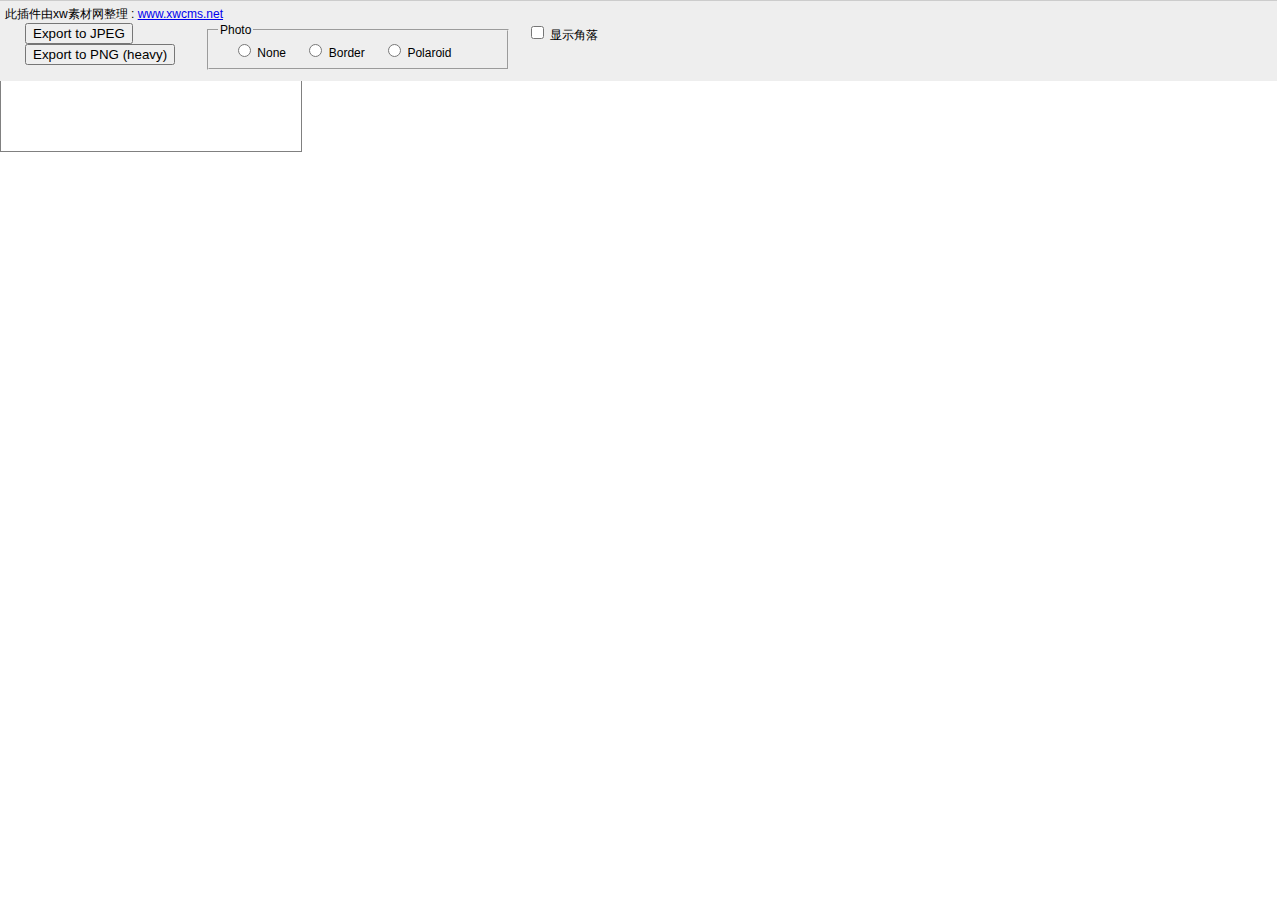
==== client/index.html @ 22c29ce8 "first" ====
<head>
	<meta http-equiv="Content-type" content="text/html; charset=utf-8;charset=utf-8">
	<title>HTML5实现图片拖动，旋转，放大，拉伸等特效-xw素材网</title>
		<!--[if IE]><script type="text/javascript" src="canvas_files/excanvas.js"></script><![endif]-->
		<style type="text/css" media="screen">
		body 	{ font: 75% "Lucida Grande", "Trebuchet MS", Verdana, sans-serif; }
		canvas 	{ background-color: transparent; border: 1px solid gray; top: 0; left: 0; position: absolute;}
		canvas.resize-ne { cursor: ne-resize; }
		canvas.resize-se { cursor: se-resize; }
		canvas.resize-sw { cursor: sw-resize; }
		canvas.resize-nw { cursor: nw-resize; }
		canvas.move { cursor: move; }
		canvas.default { cursor: default; }
		img 	{ display: block; visibility: hidden; position: absolute; top: -1000; left: -1000; }
		input 	{ margin-left: 20px; }
		fieldset { width: 280px; float: left; }
		.fieldset { width: 200px; float: left; }
		#ft 	{ background-color: #eee; height: 70px; width: 99%; border-top: 1px solid #ccc; padding: 5px; position: absolute; top: 0; left: 0; }
		#ft span { width: 100%; }
	</style>
</head>
<body id="canvasdemo" onLoad="">	
	<canvas id="canvid1"></canvas>
	
	<img id="img4" src="4.jpg" />
	<img id="img1" src="7.jpg" />
	<img id="img2" src="8.jpg" />
	<img id="img3" src="9.jpg" />
	<img id="img4" src="5.jpg" />
	<img id="bg" src="bg.jpg" />
	
	<div id="ft">
此插件由xw素材网整理
: <a href="http://www.xwcms.net/" title="此插件由xw素材网整理">www.xwcms.net </a>
<br>
		<div class="fieldset">
			<input type="button" id="jpegbutton" value="Export to JPEG" />
			<input type="button" id="pngbutton" value="Export to PNG (heavy)" />
		</div>
		<fieldset>
			<legend>Photo</legend>
			<span><input type="radio" name="some_name" value="" id="togglenone" /> None</span>
			<span><input type="radio" name="some_name" value="" id="toggleborders" /> Border</span>
			<span><input type="radio" name="some_name" value="" id="togglepolaroid" /> Polaroid</span>
		</fieldset>
		<span><input type="checkbox" name="some_name" value="" id="showcorners" /> 显示角落</span>
	</div><br>
</body>
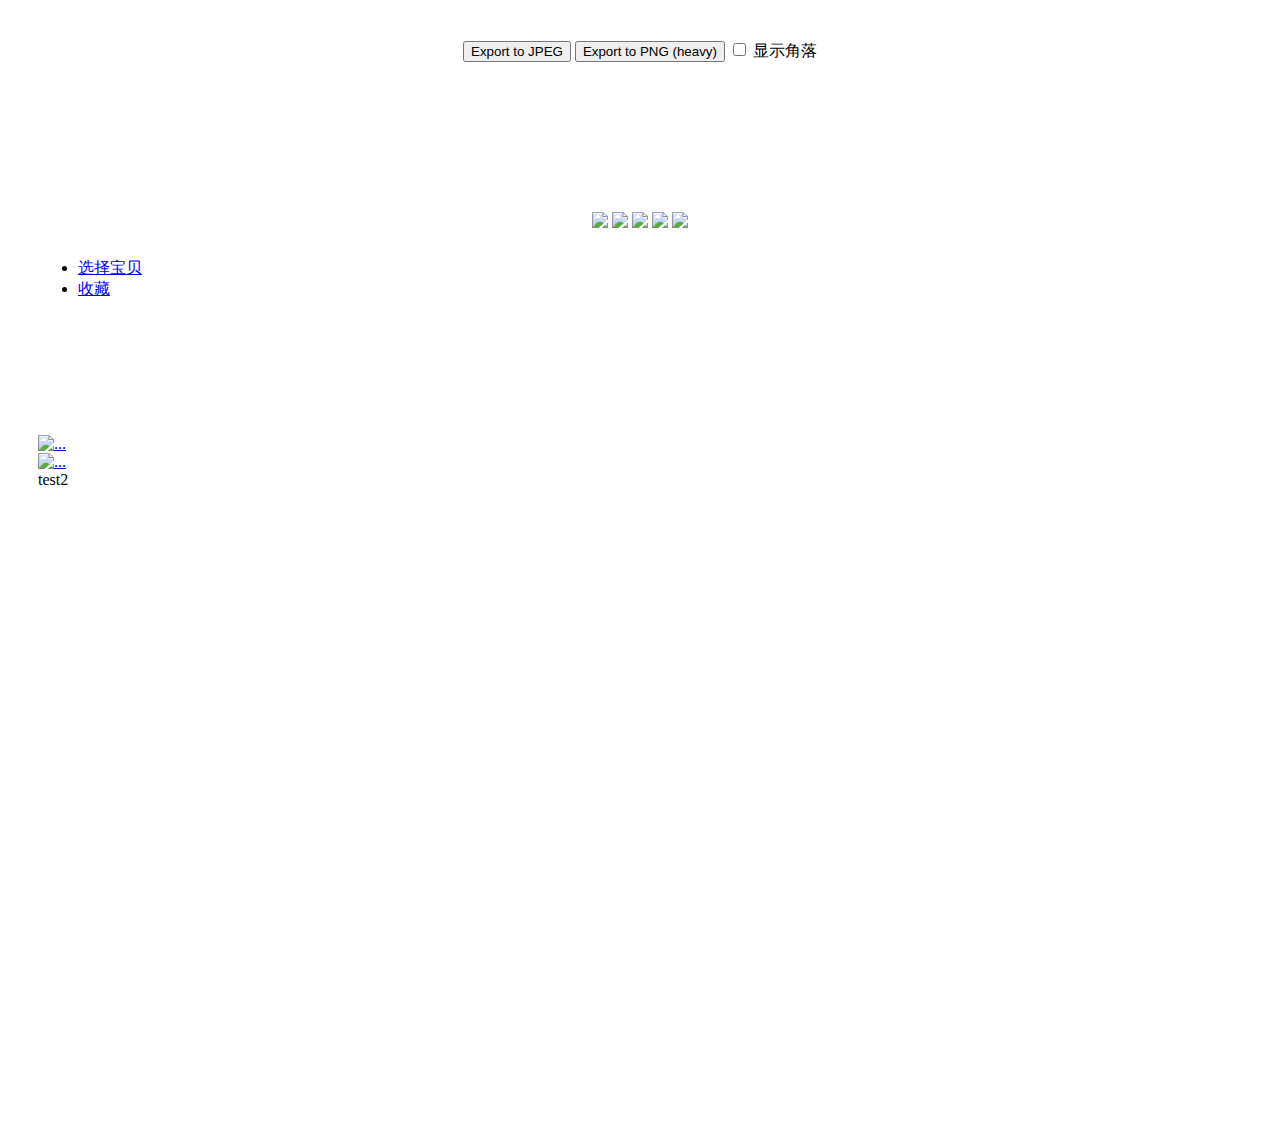
==== commit 38f08ffe: "first version" ====
--- a/client/index.html
+++ b/client/index.html
@@ -1,49 +1,65 @@
 <head>
 	<meta http-equiv="Content-type" content="text/html; charset=utf-8;charset=utf-8">
-	<title>HTML5实现图片拖动，旋转，放大，拉伸等特效-xw素材网</title>
+	<title>collocation</title>
 		<!--[if IE]><script type="text/javascript" src="canvas_files/excanvas.js"></script><![endif]-->
-		<style type="text/css" media="screen">
-		body 	{ font: 75% "Lucida Grande", "Trebuchet MS", Verdana, sans-serif; }
-		canvas 	{ background-color: transparent; border: 1px solid gray; top: 0; left: 0; position: absolute;}
-		canvas.resize-ne { cursor: ne-resize; }
-		canvas.resize-se { cursor: se-resize; }
-		canvas.resize-sw { cursor: sw-resize; }
-		canvas.resize-nw { cursor: nw-resize; }
-		canvas.move { cursor: move; }
-		canvas.default { cursor: default; }
-		img 	{ display: block; visibility: hidden; position: absolute; top: -1000; left: -1000; }
-		input 	{ margin-left: 20px; }
-		fieldset { width: 280px; float: left; }
-		.fieldset { width: 200px; float: left; }
-		#ft 	{ background-color: #eee; height: 70px; width: 99%; border-top: 1px solid #ccc; padding: 5px; position: absolute; top: 0; left: 0; }
-		#ft span { width: 100%; }
-	</style>
+	<script type="text/javascript" charset="utf-8">
+		
+	</script>
 </head>
-<body id="canvasdemo" onLoad="">	
-	<canvas id="canvid1"></canvas>
-	
-	<img id="img4" src="4.jpg" />
-	<img id="img1" src="7.jpg" />
-	<img id="img2" src="8.jpg" />
-	<img id="img3" src="9.jpg" />
-	<img id="img4" src="5.jpg" />
-	<img id="bg" src="bg.jpg" />
-	
-	<div id="ft">
-此插件由xw素材网整理
-: <a href="http://www.xwcms.net/" title="此插件由xw素材网整理">www.xwcms.net </a>
-<br>
-		<div class="fieldset">
-			<input type="button" id="jpegbutton" value="Export to JPEG" />
-			<input type="button" id="pngbutton" value="Export to PNG (heavy)" />
-		</div>
-		<fieldset>
-			<legend>Photo</legend>
-			<span><input type="radio" name="some_name" value="" id="togglenone" /> None</span>
-			<span><input type="radio" name="some_name" value="" id="toggleborders" /> Border</span>
-			<span><input type="radio" name="some_name" value="" id="togglepolaroid" /> Polaroid</span>
-		</fieldset>
-		<span><input type="checkbox" name="some_name" value="" id="showcorners" /> 显示角落</span>
-	</div><br>
+<body id="canvasdemo" onLoad="">
+	<div id="app" class="container-fluid">
+			<div class="row" style="margin: 30px;height: 100%" >
+				<div class="col-md-8 maincolumn" id="container" align="center" style="padding: 10px">
+					<div id="optionpanel" class="container-fluid">
+						<div class="container btn-group btn-group-lg row" role="group">
+							<input type="button" id="jpegbutton" value="Export to JPEG"/>
+							<button type="button" id="pngbutton">Export to PNG (heavy)</button>
+							<span><input type="checkbox" name="some_name" value="" id="showcorners" /> 显示角落</span>
+						</div>
+									
+					</div>
+					<div id="canvascontainer" class="container-fluid">
+						<div class="">
+							<canvas id="canvid1"></canvas>
+							<div id="imgcontainer">
+							<img class="canvasimg" id="img4" src="1.png" />
+							<img class="canvasimg" id="img1" src="2.png" />
+							<img class="canvasimg" id="img2" src="3.png" />
+							<img class="canvasimg" id="img3" src="4.png" />
+							<img class="canvasimg" id="img5" src="5.png" />
+						</div>					
+					</div>
+					</div>
+								
+				</div>
+				<div class="col-md-4 maincolumn">
+					<div id="panel" style="height:20%">
+						<ul class="nav nav-tabs" id="tabspanel">
+						  <li role="presentation" class="active"><a href="#home" aria-controls="home" role="tab" data-toggle="tab">选择宝贝</a></li>
+						  <li role="presentation"><a href="#bookmarked" aria-controls="bookmarked" role="tab" data-toggle="tab">收藏</a></li>
+						</ul>
+					</div>
+					<div class="tab-content" style="height:80%">
+					  <div role="tabpanel" class="tab-pane active" id="home">
+					  	<div class="row">
+					  		<div class="col-xs-6 thumbnailcol">
+					  			<a href="#" class="thumbnail">
+					  				<img src="e79cc935-51bd-474e-af42-c52e15b852ef--100x100.jpg" alt="...">
+					  			</a>
+					  		</div>
+					  		<div class="col-xs-6 thumbnailcol">
+					  			<a href="#" class="thumbnail">
+					  				<img src="f5b309d6-902b-4034-ae31-8855668273e6--100x100.jpg" alt="...">
+					  			</a>
+					  		</div>
+					  	</div>
+					  </div>
+					  <div role="tabpanel" class="tab-pane" id="bookmarked">
+						<span>test2</span>
+					  </div>
+					</div>
+				</div>
+			</div>
+	</div>
 </body>
 
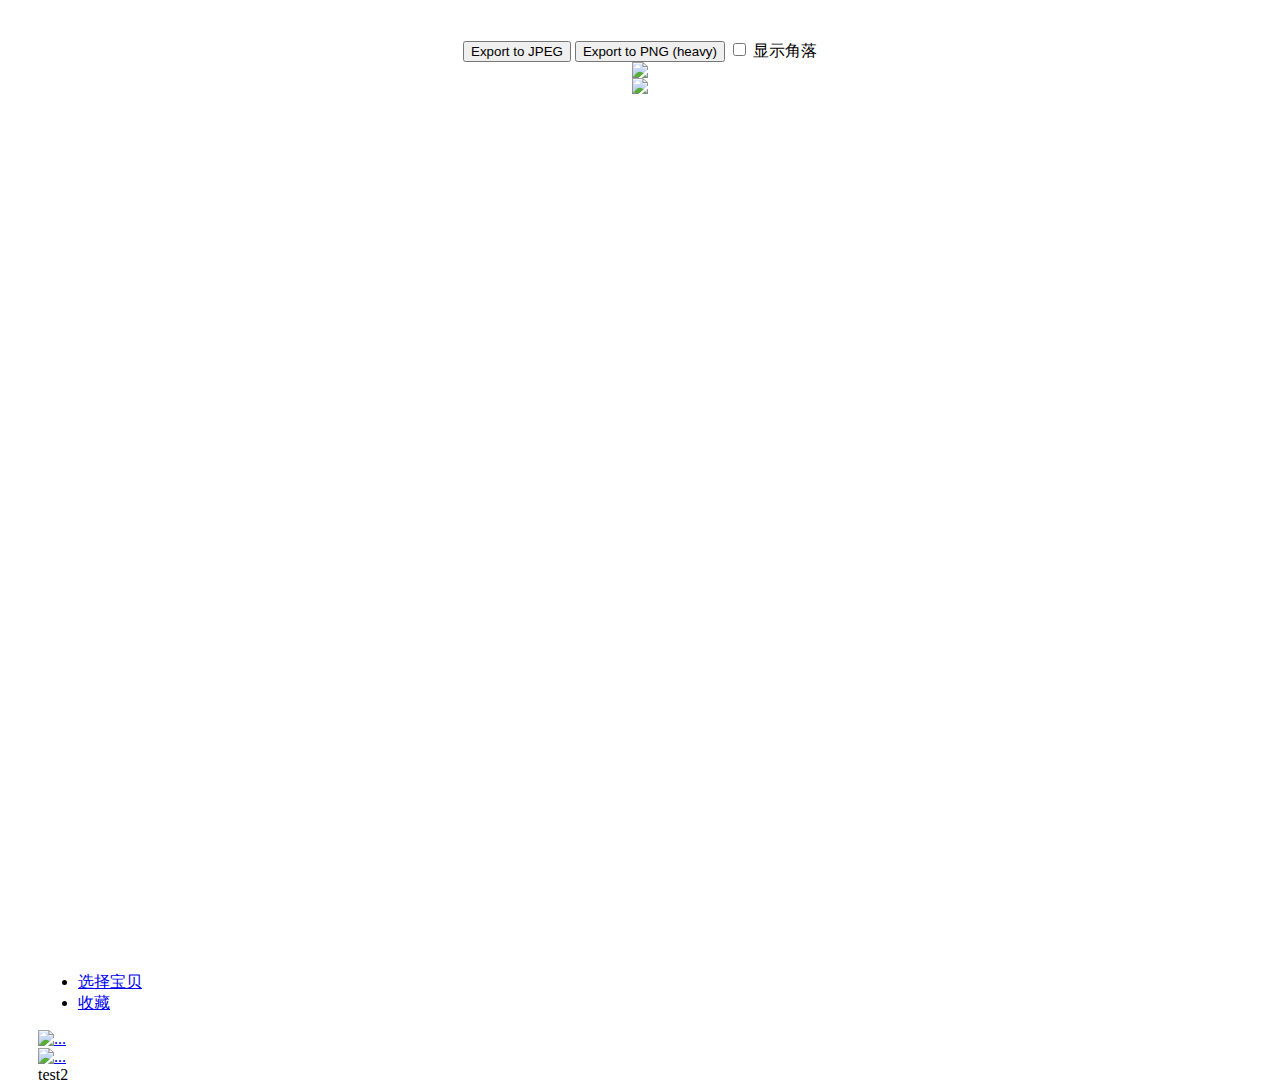
==== commit 2985af54: "dragableimg" ====
--- a/client/index.html
+++ b/client/index.html
@@ -10,7 +10,7 @@
 	<div id="app" class="container-fluid">
 			<div class="row" style="margin: 30px;height: 100%" >
 				<div class="col-md-8 maincolumn" id="container" align="center" style="padding: 10px">
-					<div id="optionpanel" class="container-fluid">
+					<div id="optionpanel" class="container-fluid firstrow">
 						<div class="container btn-group btn-group-lg row" role="group">
 							<input type="button" id="jpegbutton" value="Export to JPEG"/>
 							<button type="button" id="pngbutton">Export to PNG (heavy)</button>
@@ -18,28 +18,29 @@
 						</div>
 									
 					</div>
-					<div id="canvascontainer" class="container-fluid">
-						<div class="">
-							<canvas id="canvid1"></canvas>
-							<div id="imgcontainer">
-							<img class="canvasimg" id="img4" src="1.png" />
-							<img class="canvasimg" id="img1" src="2.png" />
-							<img class="canvasimg" id="img2" src="3.png" />
-							<img class="canvasimg" id="img3" src="4.png" />
-							<img class="canvasimg" id="img5" src="5.png" />
+					<div id="canvascontainer" class="container-fluid secondrow">
+						<div class="row" style="height:100%">
+							<div id="canvas" class=".col-md-offset-3">
+								<div class="dragableimg">
+									<img class="canvasimg" id="img4" src="1.png" />
+								</div>
+								<div class="dragableimg">
+									<img class="canvasimg" id="img1" src="2.png" />
+								</div>
+								
+							</div>
+							<!--<canvas id="canvid1"></canvas>-->
 						</div>					
 					</div>
-					</div>
-								
 				</div>
 				<div class="col-md-4 maincolumn">
-					<div id="panel" style="height:20%">
+					<div id="panel" class="firstrow">
 						<ul class="nav nav-tabs" id="tabspanel">
 						  <li role="presentation" class="active"><a href="#home" aria-controls="home" role="tab" data-toggle="tab">选择宝贝</a></li>
 						  <li role="presentation"><a href="#bookmarked" aria-controls="bookmarked" role="tab" data-toggle="tab">收藏</a></li>
 						</ul>
 					</div>
-					<div class="tab-content" style="height:80%">
+					<div class="tab-content secondrow">
 					  <div role="tabpanel" class="tab-pane active" id="home">
 					  	<div class="row">
 					  		<div class="col-xs-6 thumbnailcol">
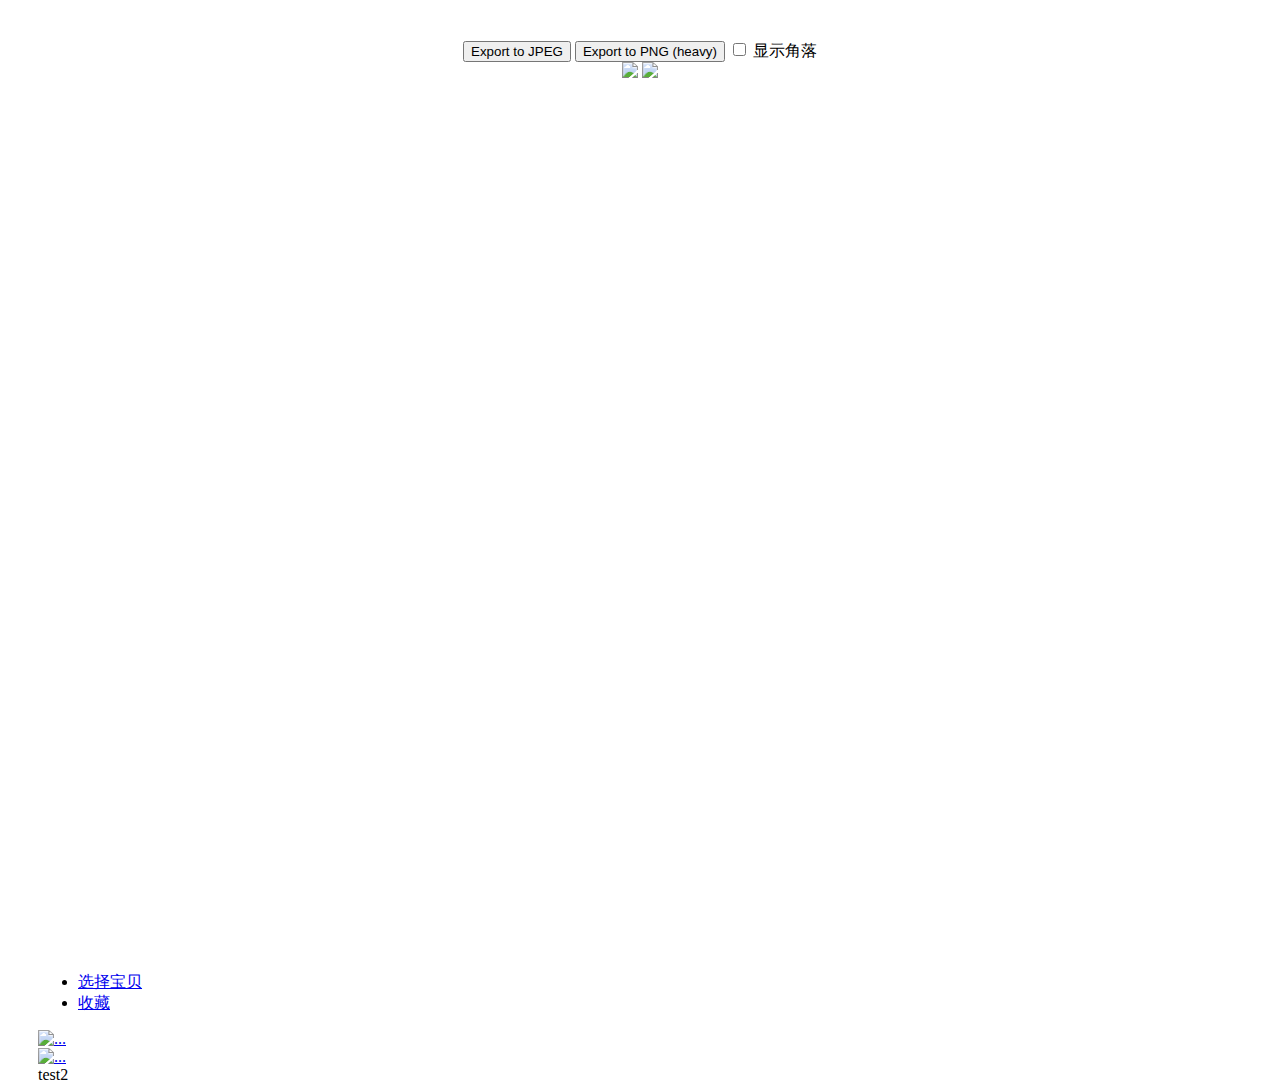
==== commit eb9fe4f7: "1.0" ====
--- a/client/index.html
+++ b/client/index.html
@@ -21,13 +21,8 @@
 					<div id="canvascontainer" class="container-fluid secondrow">
 						<div class="row" style="height:100%">
 							<div id="canvas" class=".col-md-offset-3">
-								<div class="dragableimg">
-									<img class="canvasimg" id="img4" src="1.png" />
-								</div>
-								<div class="dragableimg">
-									<img class="canvasimg" id="img1" src="2.png" />
-								</div>
-								
+								<img class="canvasimg" id="img4" src="2.png" />
+								<img class="canvasimg" id="img1" src="1.png" />
 							</div>
 							<!--<canvas id="canvid1"></canvas>-->
 						</div>					
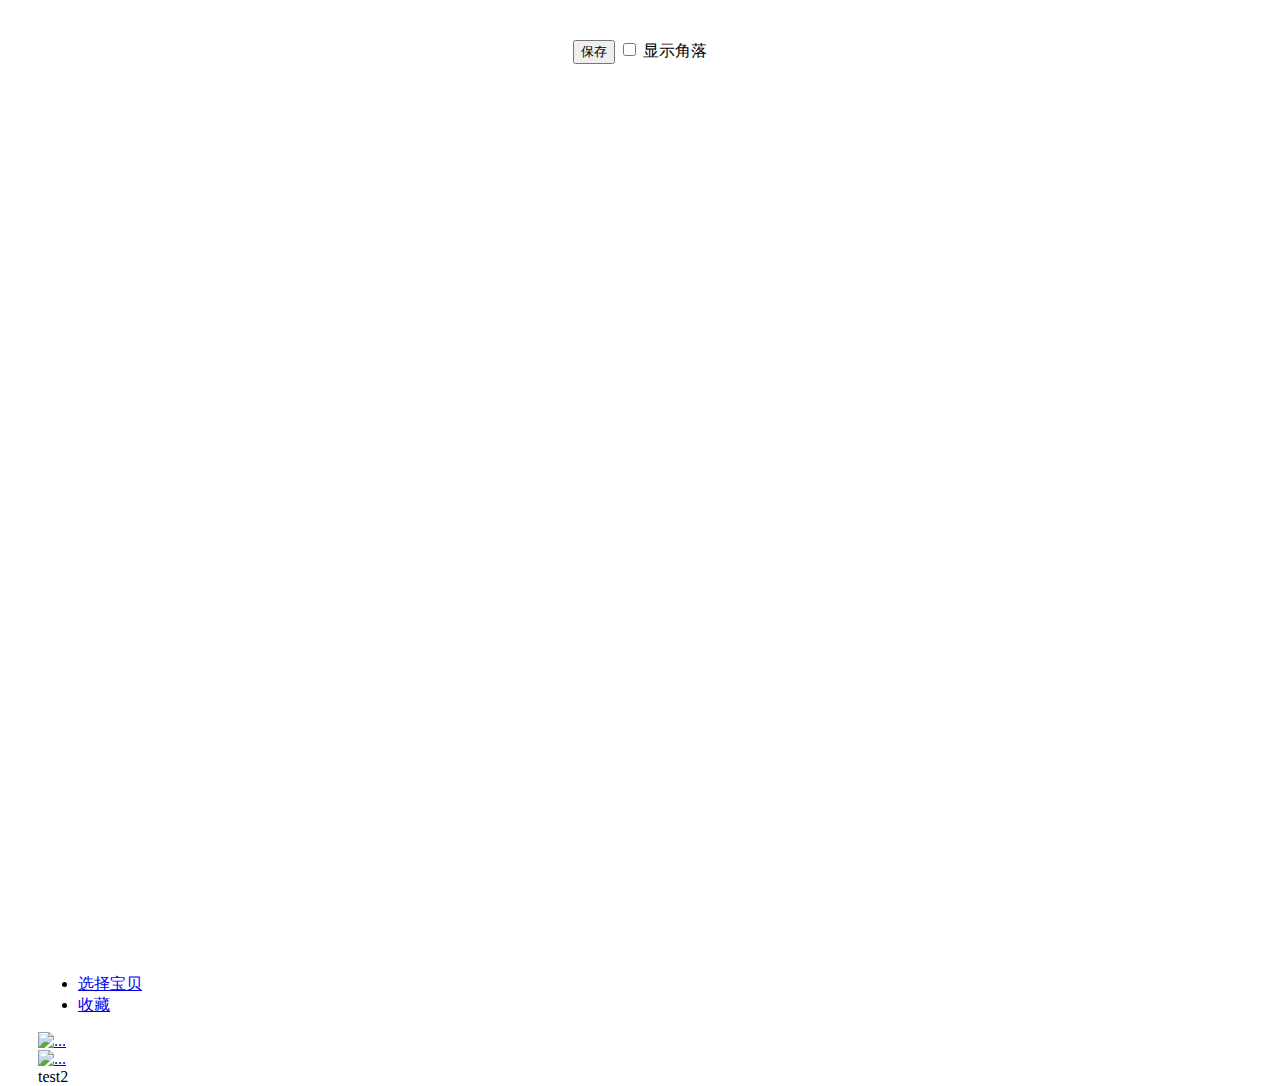
==== commit b2deedf5: "features done: 	1. image drag and drop" ====
--- a/client/index.html
+++ b/client/index.html
@@ -8,54 +8,55 @@
 </head>
 <body id="canvasdemo" onLoad="">
 	<div id="app" class="container-fluid">
-			<div class="row" style="margin: 30px;height: 100%" >
-				<div class="col-md-8 maincolumn" id="container" align="center" style="padding: 10px">
-					<div id="optionpanel" class="container-fluid firstrow">
-						<div class="container btn-group btn-group-lg row" role="group">
-							<input type="button" id="jpegbutton" value="Export to JPEG"/>
-							<button type="button" id="pngbutton">Export to PNG (heavy)</button>
-							<span><input type="checkbox" name="some_name" value="" id="showcorners" /> 显示角落</span>
+		<div class="row" style="margin: 30px;height: 100%" >
+			<div class="col-md-8 maincolumn" id="container" align="center" style="padding: 10px">
+				<div id="optionpanel" class="container-fluid firstrow">
+					<div class="container btn-group btn-group-lg row" role="group">
+						<input type="button" id="jpegbutton" value="保存"/>
+						<span><input type="checkbox" name="some_name" value="" id="showcorners" /> 显示角落</span>
+					</div>
+								
+				</div>
+				<div id="canvascontainer" class="container-fluid secondrow">
+					<div class="row" style="height:100%">
+						<div id="canvas" class=".col-md-offset-3">
+<!-- 								<img class="canvasimg" id="img4" src="2.png" />
+							<img class="canvasimg" id="img1" src="1.png" /> -->
 						</div>
-									
-					</div>
-					<div id="canvascontainer" class="container-fluid secondrow">
-						<div class="row" style="height:100%">
-							<div id="canvas" class=".col-md-offset-3">
-								<img class="canvasimg" id="img4" src="2.png" />
-								<img class="canvasimg" id="img1" src="1.png" />
-							</div>
-							<!--<canvas id="canvid1"></canvas>-->
-						</div>					
-					</div>
-				</div>
-				<div class="col-md-4 maincolumn">
-					<div id="panel" class="firstrow">
-						<ul class="nav nav-tabs" id="tabspanel">
-						  <li role="presentation" class="active"><a href="#home" aria-controls="home" role="tab" data-toggle="tab">选择宝贝</a></li>
-						  <li role="presentation"><a href="#bookmarked" aria-controls="bookmarked" role="tab" data-toggle="tab">收藏</a></li>
-						</ul>
-					</div>
-					<div class="tab-content secondrow">
-					  <div role="tabpanel" class="tab-pane active" id="home">
-					  	<div class="row">
-					  		<div class="col-xs-6 thumbnailcol">
-					  			<a href="#" class="thumbnail">
-					  				<img src="e79cc935-51bd-474e-af42-c52e15b852ef--100x100.jpg" alt="...">
-					  			</a>
-					  		</div>
-					  		<div class="col-xs-6 thumbnailcol">
-					  			<a href="#" class="thumbnail">
-					  				<img src="f5b309d6-902b-4034-ae31-8855668273e6--100x100.jpg" alt="...">
-					  			</a>
-					  		</div>
-					  	</div>
-					  </div>
-					  <div role="tabpanel" class="tab-pane" id="bookmarked">
-						<span>test2</span>
-					  </div>
-					</div>
+						<!--<canvas id="canvid1"></canvas>-->
+					</div>					
 				</div>
 			</div>
+			<div class="col-md-4 maincolumn">
+				<div id="panel" class="firstrow">
+					<ul class="nav nav-tabs" id="tabspanel">
+					  <li role="presentation" class="active"><a href="#home" aria-controls="home" role="tab" data-toggle="tab">选择宝贝</a></li>
+					  <li role="presentation"><a href="#bookmarked" aria-controls="bookmarked" role="tab" data-toggle="tab">收藏</a></li>
+					</ul>
+				</div>
+				<div class="tab-content secondrow">
+				  <div role="tabpanel" class="tab-pane active" id="home">
+				  	<div class="row">
+				  		<div class="col-xs-6 thumbnailcol">
+				  			<a href="#" class="thumbnail">
+				  				<img src="e79cc935-51bd-474e-af42-c52e15b852ef--100x100.jpg" alt="...">
+				  			</a>
+				  		</div>
+				  		<div class="col-xs-6 thumbnailcol">
+				  			<a href="#" class="thumbnail">
+				  				<img src="f5b309d6-902b-4034-ae31-8855668273e6--100x100.jpg" alt="...">
+				  			</a>
+				  		</div>
+				  	</div>
+				  </div>
+				  <div role="tabpanel" class="tab-pane" id="bookmarked">
+					<span>test2</span>
+				  </div>
+				</div>
+			</div>
+		</div>
+		<div class="row">
+		</div>
 	</div>
 </body>
 
